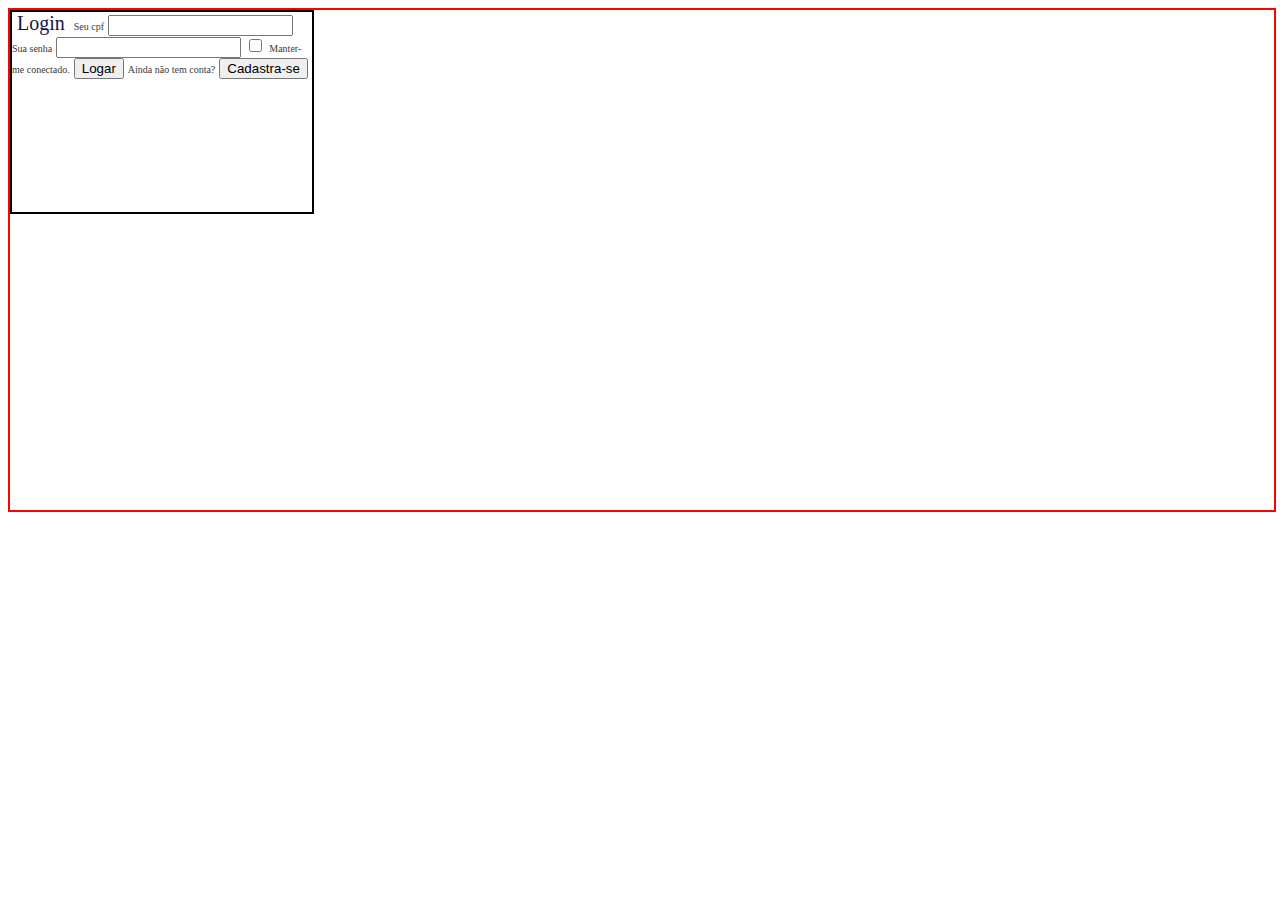
==== login/index.html @ cd2ae0ca "Alterações iniciais em HTML e CSS" ====
<!DOCTYPE html>
<html lang="pt-br">
<head>
    <meta charset="UTF-8">
    <meta http-equiv="X-UA-Compatible" content="IE=edge">
    <meta name="viewport" content="width=device-width, initial-scale=1.0">
    <title>Login</title>
    <link rel="stylesheet" href="style.css">
    <link rel="stylesheet" href="../style.css">
</head>
<body>
    <div class="tela">

        <div class="login">
            <span class="titulo">Login</span>
            <span class="subtitulo"> Seu cpf</span>
            <input type="text">            
            <span class="subtitulo"> Sua senha</span>
            <input type="password">
            <input type="checkbox">
            <span class="subtitulo">Manter-me conectado.</span>
            <input type="button" value="Logar">
            <span class="subtitulo">Ainda não tem conta?</span>
            <input type="button" value="Cadastra-se">
        </div>




    </div>
    
</body>
</html>
---- login/style.css ----
.titulo {
    font-size: 20px;
    color: #151544;
    margin: 5px;
}
.subtitulo {
    font-size: 10px;
    color: rgb(61, 57, 57);
}
.tela {
    border: 2px solid red;
    width: 100%;
    height: 500px;
}
.login {
    border: 2px solid black;
    width: 300px;
    height: 200px;
}
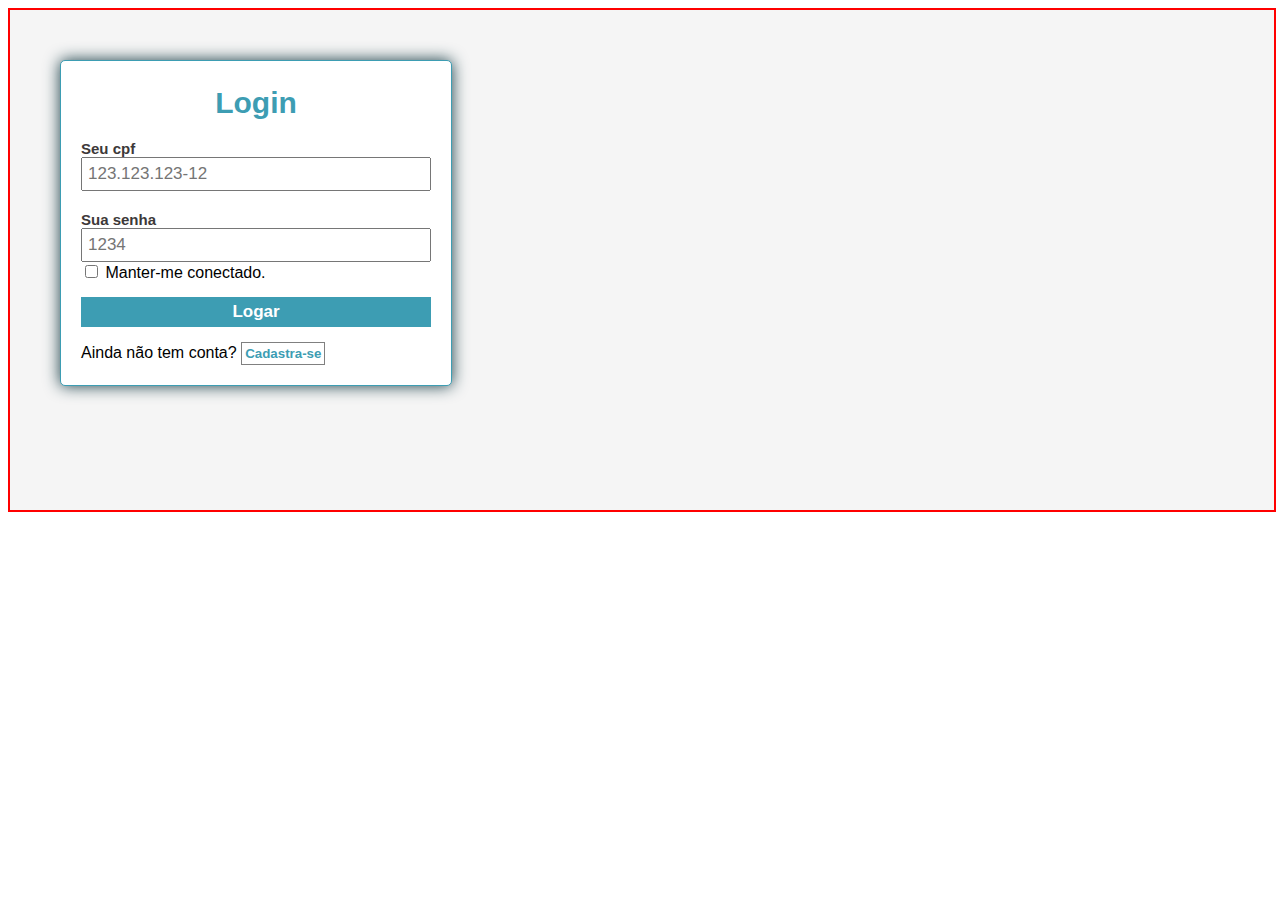
==== commit 09cf0592: "Alterações iniciais em CSS3" ====
--- a/login/index.html
+++ b/login/index.html
@@ -12,16 +12,22 @@
     <div class="tela">
 
         <div class="login">
-            <span class="titulo">Login</span>
-            <span class="subtitulo"> Seu cpf</span>
-            <input type="text">            
-            <span class="subtitulo"> Sua senha</span>
-            <input type="password">
-            <input type="checkbox">
-            <span class="subtitulo">Manter-me conectado.</span>
-            <input type="button" value="Logar">
-            <span class="subtitulo">Ainda não tem conta?</span>
-            <input type="button" value="Cadastra-se">
+            <h1>Login</h1> 
+            <h2> Seu cpf</h2>
+            <input class="input" type="text" placeholder="123.123.123-12">         
+            <h2> Sua senha</h2>
+            <input class="input"  type="password" placeholder="1234"> 
+                <div>
+                    <input type="checkbox">
+                    <spam>Manter-me conectado.</spam>
+                </div>
+         
+            <input class="logar" type="button" value="Logar">
+                <div>
+                    <spam>Ainda não tem conta?</spam>
+                    <input class="cadastra-se" type="button" value="Cadastra-se">  
+                </div>
+            
         </div>
 
 
--- a/login/style.css
+++ b/login/style.css
@@ -1,19 +1,67 @@
-.titulo {
-    font-size: 20px;
-    color: #151544;
+body{
+    font-family: Verdana, Geneva, Tahoma, sans-serif
+}
+
+h1 {
+    font-size: 30px;
     margin: 5px;
+    text-align: center;
+    color: #3D9DB3;
 }
-.subtitulo {
-    font-size: 10px;
+h2 {
+    font-size: 15px;
     color: rgb(61, 57, 57);
+    margin-bottom: 0px;
+    margin-top: 20px;
 }
 .tela {
+    background-color: whitesmoke;
     border: 2px solid red;
     width: 100%;
     height: 500px;
 }
 .login {
-    border: 2px solid black;
-    width: 300px;
-    height: 200px;
+    background-color: white;
+    border: 1px solid #3D9DB3;
+    width: 350px;
+    padding: 20px;
+    border-radius: 5px;
+    margin: 50px;
+    box-shadow: 0 0 1em #183d46;
+    
+}
+.cadastra-se{
+    color: #3D9DB3;
+    font-weight: bold;
+    background-color: white;
+    border:1px solid gray;
+    padding: 3px;
+    cursor:pointer;
+}
+
+.cadastra-se:hover{
+    background-color:whitesmoke;
+}
+.logar{
+    color: white;
+    background-color: #3D9DB3;
+    font-weight: bold;
+    font-size: 17px;
+    border:0px;
+    padding: 5px;
+    width: 100%;
+    cursor:pointer;
+    margin-bottom: 15px;
+    margin-top: 15px;
+
+}
+.logar:hover{
+    background-color: #2c7383;    
+}
+
+.input{
+    font-size: 17px;
+    padding: 5px;
+    width: 96%;
+    margin-right: 5px;
 }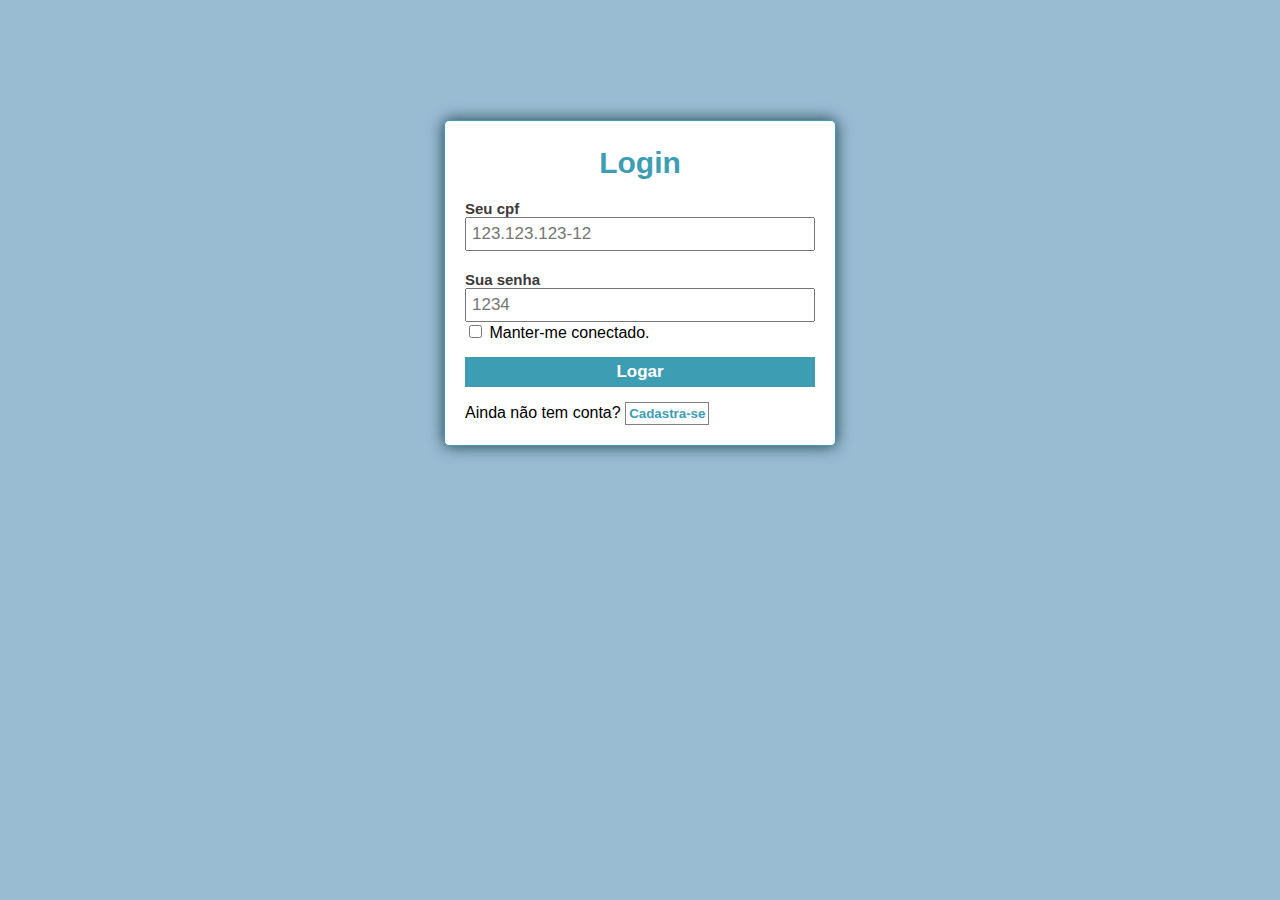
==== commit 5730b9ec: "Centralização de div e configuraçoes no background da tela de login" ====
--- a/login/index.html
+++ b/login/index.html
@@ -29,7 +29,8 @@
                 </div>
             
         </div>
-
+        <div class="layer">
+        </div>
 
 
 
--- a/login/style.css
+++ b/login/style.css
@@ -1,7 +1,7 @@
 body{
-    font-family: Verdana, Geneva, Tahoma, sans-serif
+    font-family: Verdana, Geneva, Tahoma, sans-serif;
+    height: 550px;
 }
-
 h1 {
     font-size: 30px;
     margin: 5px;
@@ -15,11 +15,25 @@
     margin-top: 20px;
 }
 .tela {
-    background-color: whitesmoke;
-    border: 2px solid red;
+    background: url("../image/urna.jpg");
+    background-size: cover;
+    display:flex;
+    align-items: center;
+    justify-content: center;
+    width: 100%; 
+    height: 100%;
+}
+
+.layer {
+    background-color: rgba(109, 159, 192, 0.7);
+    position: absolute;
+    top: 0;
+    left: 0;
     width: 100%;
-    height: 500px;
+    height: 100%;
+    z-index: 9;
 }
+
 .login {
     background-color: white;
     border: 1px solid #3D9DB3;
@@ -28,8 +42,9 @@
     border-radius: 5px;
     margin: 50px;
     box-shadow: 0 0 1em #183d46;
-    
+    z-index: 10;   
 }
+
 .cadastra-se{
     color: #3D9DB3;
     font-weight: bold;
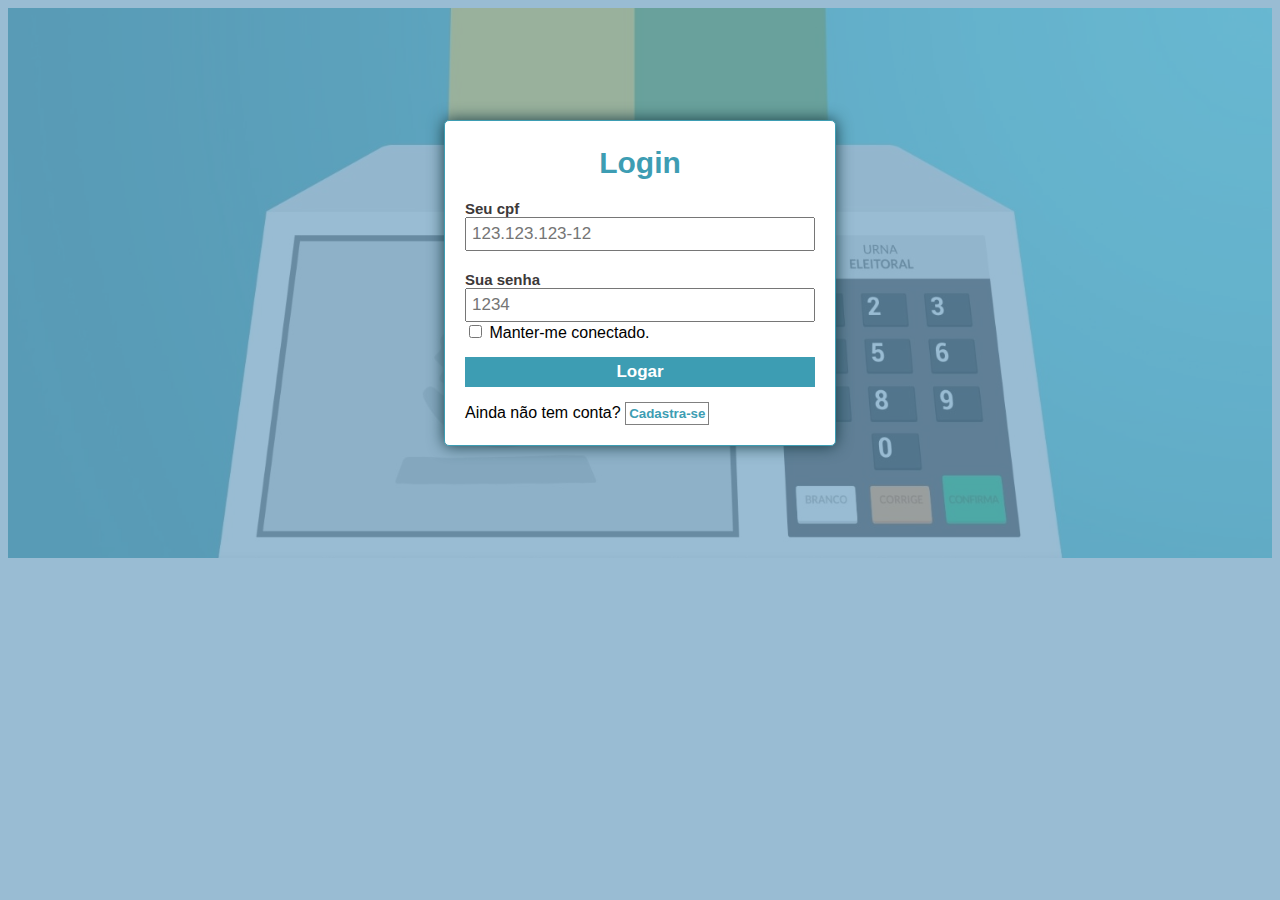
==== commit edf3196c: "Atribuindo um Link nos botões Logar e Cadastre na tela login para se redirecionado as paginas Home e" ====
--- a/login/index.html
+++ b/login/index.html
@@ -22,10 +22,10 @@
                     <spam>Manter-me conectado.</spam>
                 </div>
          
-            <input class="logar" type="button" value="Logar">
+           <a href="../home/index.html"><input class="logar" type="button" value="Logar"></a> 
                 <div>
                     <spam>Ainda não tem conta?</spam>
-                    <input class="cadastra-se" type="button" value="Cadastra-se">  
+                    <a href="../cadastro/index.html"><input class="cadastra-se" type="button" value="Cadastra-se"></a>  
                 </div>
             
         </div>
